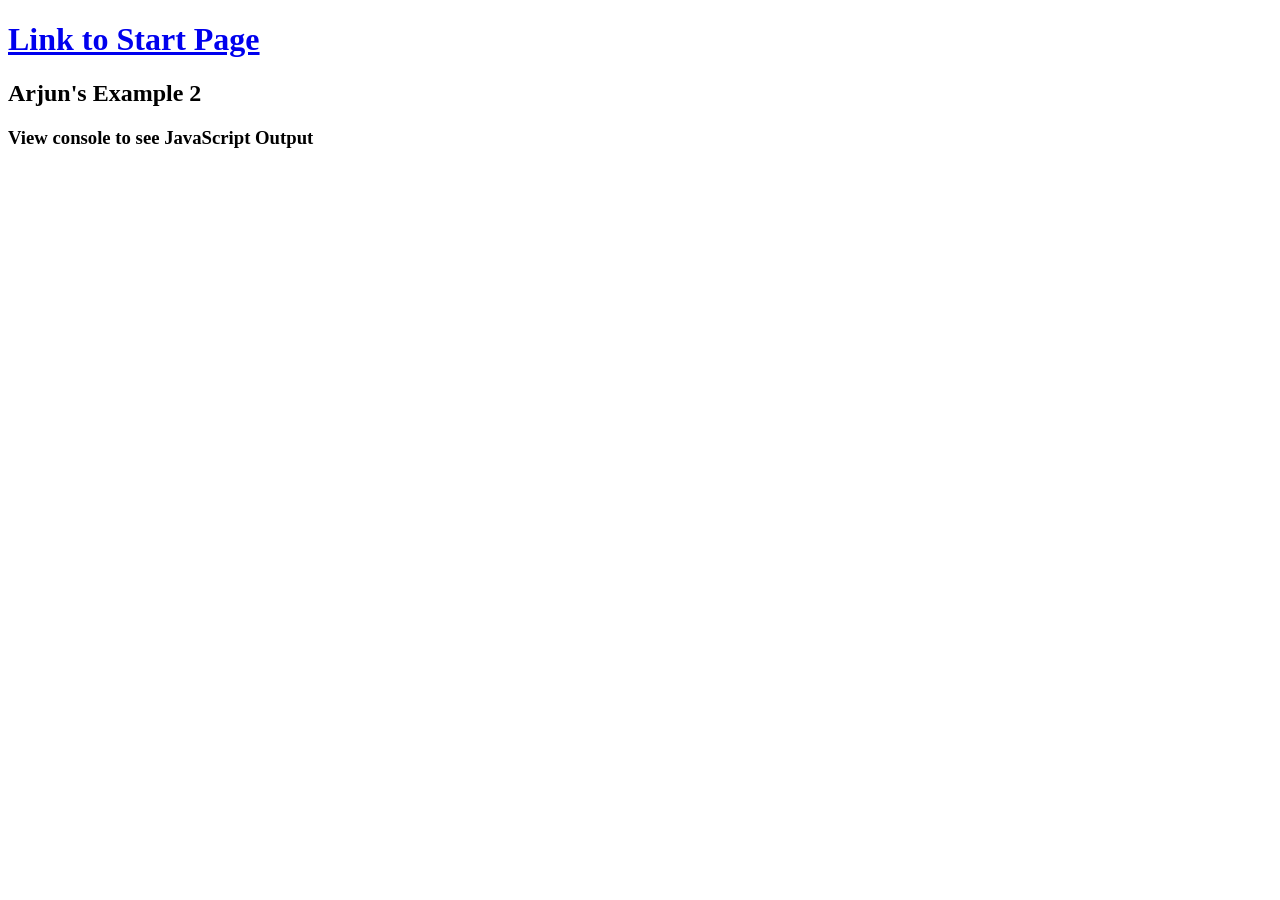
==== html/ex2.html @ 19303896 "Tut 4 Lab 2 template created" ====
<!DOCTYPE html>
<html lang="en">
<head>
    <meta charset="UTF-8">
    <meta name="viewport" content="width=device-width, initial-scale=1.0">
    <title>Arjun's Tutorial 4</title>
    <link rel="stylesheet" href="css/style.css">
</head>
<body>
    <h1><a href="../index.html">Link to Start Page</a></h1>
    <h2>Arjun's Example 2</h2>
    <h3>View console to see JavaScript Output</h3>
    
    <script src="../js/ex2.js"></script>

</body>
</html>
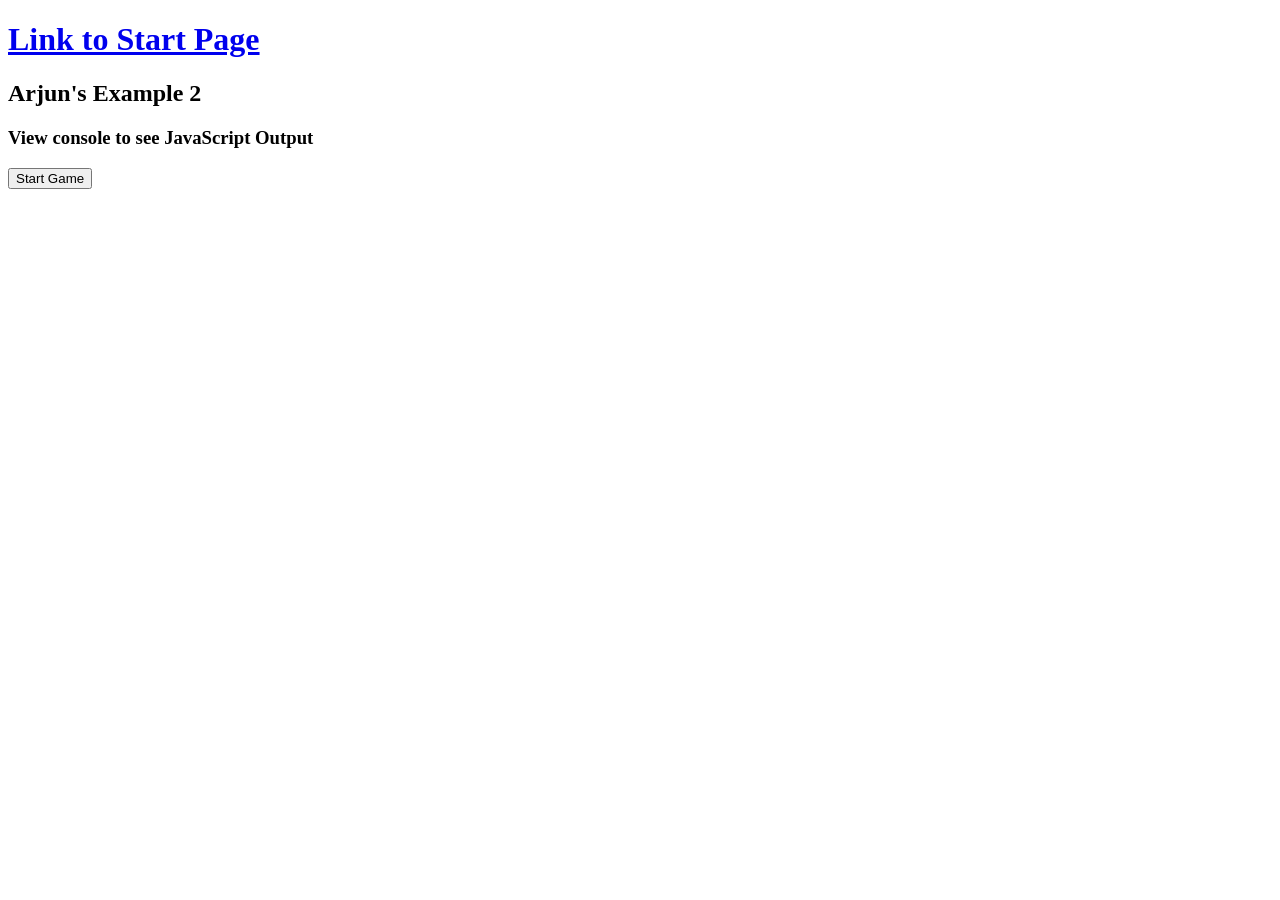
==== commit 766f680f: "Guess Number Game finished." ====
--- a/html/ex2.html
+++ b/html/ex2.html
@@ -10,7 +10,9 @@
     <h1><a href="../index.html">Link to Start Page</a></h1>
     <h2>Arjun's Example 2</h2>
     <h3>View console to see JavaScript Output</h3>
-    
+
+    <button onclick="startGame()">Start Game</button>
+
     <script src="../js/ex2.js"></script>
 
 </body>
